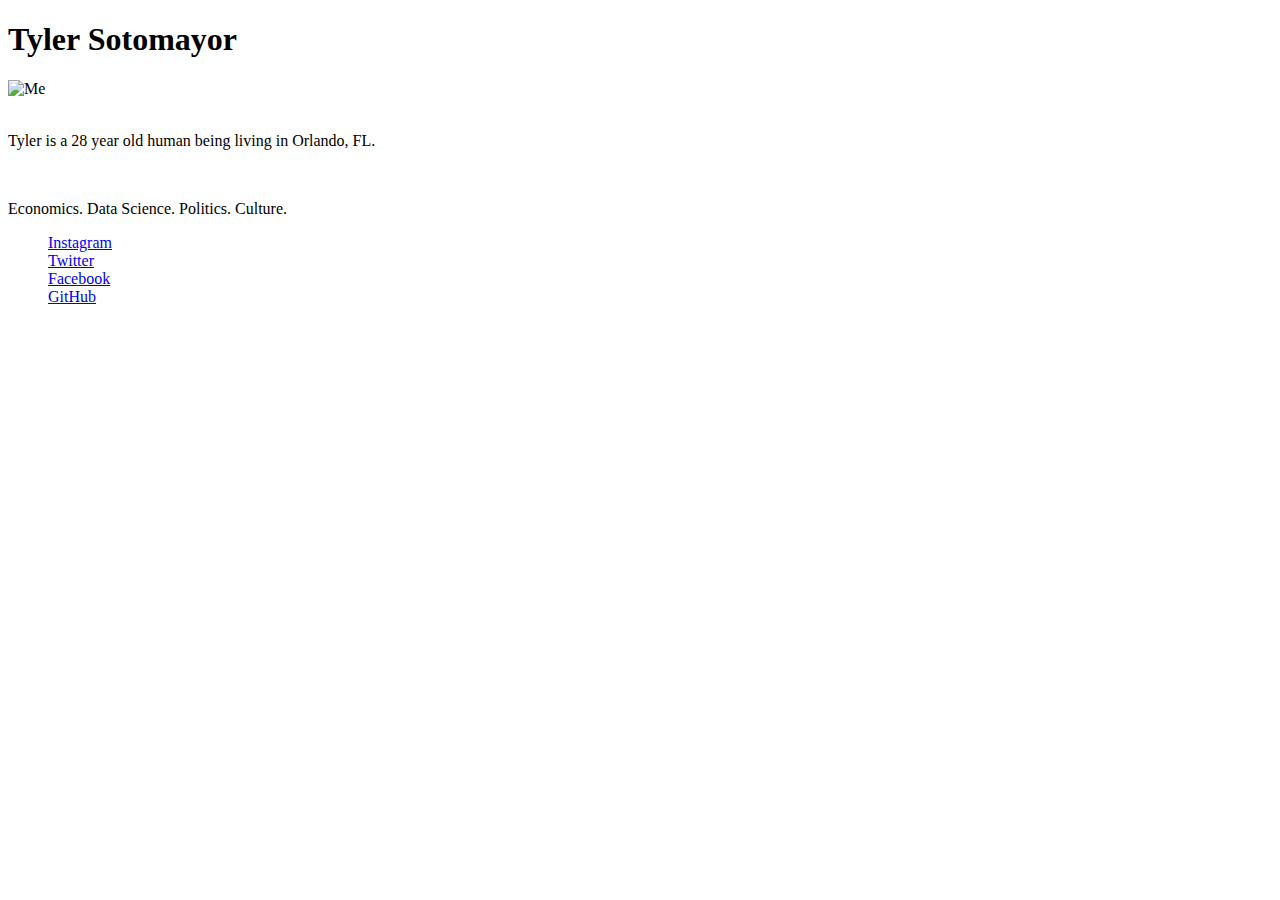
==== index.html @ cba0be7f "renamed to index" ====
<!DOCTYPE html>
<html lang="en-us">
<head>
  <meta charset="UTF-8">
  <title>Activity 1: Basic HTML Bio</title>
</head>

<body>
	<h1>Tyler Sotomayor</h1>

	<img src="https://i.imgur.com/i9cjeht.jpg" alt="Me">
<br>
<br>
<p>Tyler is a 28 year old human being living in Orlando, FL.</p>
<br>
<p>Economics. Data Science. Politics. Culture.</p>
<ul>
	<a href="https://www.instagram.com/ty.rs/">Instagram</a>
	<br>
	<a href="https://twitter.com/tylersotomayor">Twitter</a>
	<br>
	<a href="https://www.facebook.com/tyler.sotomayor.5">Facebook</a>
	<br>
	<a href="https://github.com/tylersotomayor">GitHub</a>
</ul>
<table>
	
	
</table>
</body>

</html>
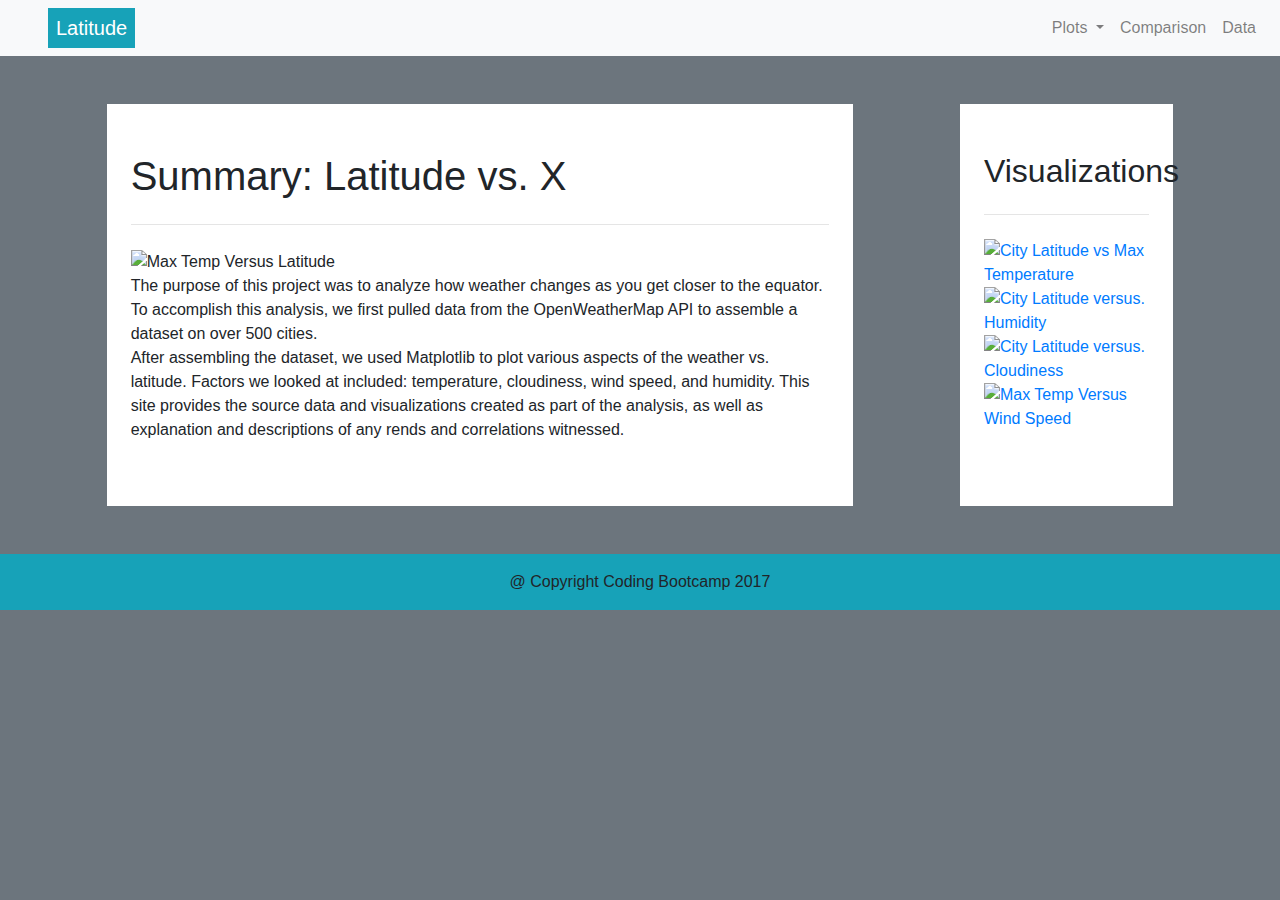
==== commit 92b349a0: "2nd" ====
--- a/index.html
+++ b/index.html
@@ -1,32 +1,80 @@
 <!DOCTYPE html>
-<html lang="en-us">
+<html lang="en">
+
 <head>
   <meta charset="UTF-8">
-  <title>Activity 1: Basic HTML Bio</title>
+  <title>Latitude Weather</title>
+  <link rel="stylesheet" href="https://stackpath.bootstrapcdn.com/bootstrap/4.3.1/css/bootstrap.min.css" integrity="sha384-ggOyR0iXCbMQv3Xipma34MD+dH/1fQ784/j6cY/iJTQUOhcWr7x9JvoRxT2MZw1T" crossorigin="anonymous">
+
+  <script src="https://code.jquery.com/jquery-3.3.1.slim.min.js" integrity="sha384-q8i/X+965DzO0rT7abK41JStQIAqVgRVzpbzo5smXKp4YfRvH+8abtTE1Pi6jizo" crossorigin="anonymous"></script>
+  <script src="https://cdnjs.cloudflare.com/ajax/libs/popper.js/1.14.7/umd/popper.min.js" integrity="sha384-UO2eT0CpHqdSJQ6hJty5KVphtPhzWj9WO1clHTMGa3JDZwrnQq4sF86dIHNDz0W1" crossorigin="anonymous"></script>
+  <script src="https://stackpath.bootstrapcdn.com/bootstrap/4.3.1/js/bootstrap.min.js" integrity="sha384-JjSmVgyd0p3pXB1rRibZUAYoIIy6OrQ6VrjIEaFf/nJGzIxFDsf4x0xIM+B07jRM" crossorigin="anonymous"></script>
+
+  <link rel="stylesheet" href="style.css">
+
 </head>
-
-<body>
-	<h1>Tyler Sotomayor</h1>
-
-	<img src="https://i.imgur.com/i9cjeht.jpg" alt="Me">
-<br>
-<br>
-<p>Tyler is a 28 year old human being living in Orlando, FL.</p>
-<br>
-<p>Economics. Data Science. Politics. Culture.</p>
-<ul>
-	<a href="https://www.instagram.com/ty.rs/">Instagram</a>
-	<br>
-	<a href="https://twitter.com/tylersotomayor">Twitter</a>
-	<br>
-	<a href="https://www.facebook.com/tyler.sotomayor.5">Facebook</a>
-	<br>
-	<a href="https://github.com/tylersotomayor">GitHub</a>
-</ul>
-<table>
-	
-	
-</table>
-</body>
-
-</html>
+<body class = "bg-secondary" >
+  <!-- Navbar -->
+  <nav class="navbar navbar-expand-lg navbar-expand-md navbar-expand-sm navbar-light bg-light pl-5">
+    <a class="navbar-brand bg-info text-white px-2" href="index.html">Latitude</a>
+      <ul class="navbar-nav ml-auto">
+        <li class="nav-item dropdown">
+          <a class="nav-link dropdown-toggle" id="navbarDropdown" role="button" data-toggle="dropdown" aria-haspopup="true" aria-expanded="false">
+            Plots
+          </a>
+          <div class="dropdown-menu" aria-labelledby="navbarDropdown">
+            <a class="dropdown-item" href="max_temperature.html">Temperature</a>
+            <a class="dropdown-item" href="humidity.html">Humidity</a>
+            <a class="dropdown-item" href="cloudiness">Cloudiness</a>
+            <a class="dropdown-item" href="wind_speed.html">Wind Speed</a>
+          </div>
+        </li>
+        <li class="nav-item">
+            <a class="nav-link" href="comparison.html">Comparison</a>
+        </li>
+        <li class="nav-item">
+              <a class="nav-link" href="data.html">Data</a>
+        </li>
+      </ul>
+  </nav>
+<!-- Summmary container -->
+  <div class="container-fluid py-5">
+    <div class="row">
+      <div class="col-lg-7 col-md-7 col-sm-10 offset-1 bg-white py-5 px-4">
+        <h1>Summary: Latitude vs. X</h1>
+        <hr class="my-4">
+        
+        <img src= "https://github.com/UCF-Coding-Boot-Camp/UCFLM201901DATA2/blob/master/11-Web/Homework/Instructions/Resources/assets/images/Fig1.png?raw=true" alt="Max Temp Versus Latitude">
+        
+        <p>The purpose of this project was to analyze how weather changes as you get closer to the equator. To accomplish this analysis, we first pulled data from the OpenWeatherMap API to assemble a dataset on over 500 cities. <br>
+          After assembling the dataset, we used Matplotlib to plot various aspects of the weather vs. latitude. Factors we looked at included: temperature, cloudiness, wind speed, and humidity. This site provides the source data and visualizations created as part of the analysis, as well as explanation and descriptions of any rends and correlations witnessed.</p>
+      </div>
+        <!-- Visualizations -->
+      <div class="col-lg-2 col-md-2 col-sm-10 offset-1 bg-white py-5 px-4">
+        <h2>Visualizations</h2>
+        <hr class="my-4">
+        
+        <a href= max_temperature.html>
+        <img src= "https://github.com/UCF-Coding-Boot-Camp/UCFLM201901DATA2/blob/master/11-Web/Homework/Instructions/Resources/assets/images/Fig1.png?raw=true" alt="City Latitude vs Max Temperature">
+        </a>
+        <a href= humidity.html>
+        <img src= "https://github.com/UCF-Coding-Boot-Camp/UCFLM201901DATA2/blob/master/11-Web/Homework/Instructions/Resources/assets/images/Fig2.png?raw=true" alt="City Latitude versus. Humidity">
+        </a>
+        <a href= cloudiness.html>
+        <img src= "https://github.com/UCF-Coding-Boot-Camp/UCFLM201901DATA2/blob/master/11-Web/Homework/Instructions/Resources/assets/images/Fig3.png?raw=true" alt="City Latitude versus. Cloudiness">
+        </a>
+        <a href= wind_speed.html>
+        <img src= "https://github.com/UCF-Coding-Boot-Camp/UCFLM201901DATA2/blob/master/11-Web/Homework/Instructions/Resources/assets/images/Fig4.png?raw=true" alt="Max Temp Versus Wind Speed">
+        </a>
+      </div>
+      <div class="col-lg-1 col-md-1">
+         
+      </div>
+    </div>
+  </div>
+  
+<!-- Bottom of Website Bar -->
+  <div class="container col-md-12 col-sm-12 bg-info text-center py-3" >
+    <a class = "">@ Copyright Coding Bootcamp 2017</a>
+  </div>
+</body>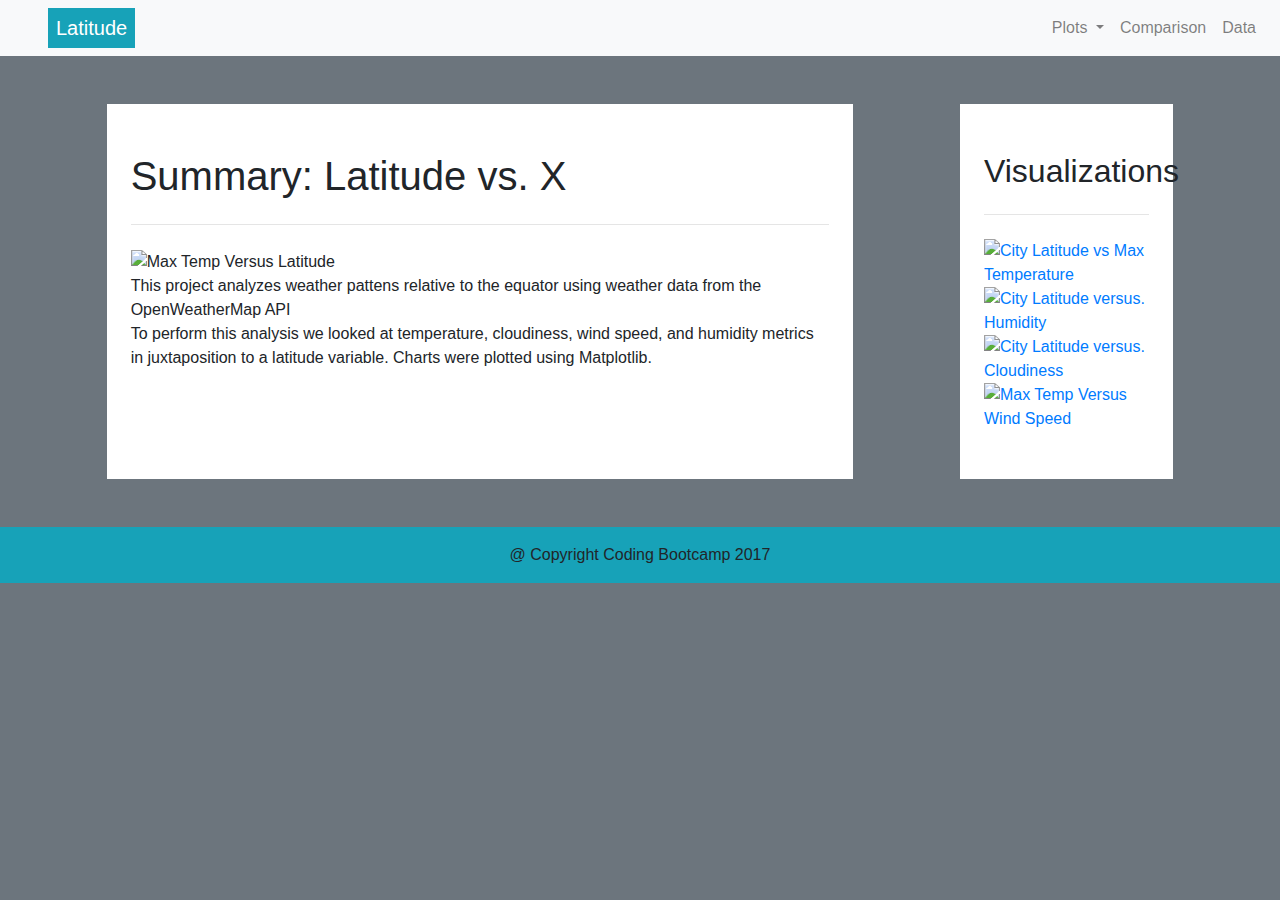
==== commit 48ab8669: "third commit" ====
--- a/index.html
+++ b/index.html
@@ -46,8 +46,8 @@
         
         <img src= "https://github.com/UCF-Coding-Boot-Camp/UCFLM201901DATA2/blob/master/11-Web/Homework/Instructions/Resources/assets/images/Fig1.png?raw=true" alt="Max Temp Versus Latitude">
         
-        <p>The purpose of this project was to analyze how weather changes as you get closer to the equator. To accomplish this analysis, we first pulled data from the OpenWeatherMap API to assemble a dataset on over 500 cities. <br>
-          After assembling the dataset, we used Matplotlib to plot various aspects of the weather vs. latitude. Factors we looked at included: temperature, cloudiness, wind speed, and humidity. This site provides the source data and visualizations created as part of the analysis, as well as explanation and descriptions of any rends and correlations witnessed.</p>
+        <p>This project analyzes weather pattens relative to the equator using weather data from the OpenWeatherMap API<br>
+          To perform this analysis we looked at temperature, cloudiness, wind speed, and humidity metrics in juxtaposition to a latitude variable. Charts were plotted using Matplotlib.</p>
       </div>
         <!-- Visualizations -->
       <div class="col-lg-2 col-md-2 col-sm-10 offset-1 bg-white py-5 px-4">
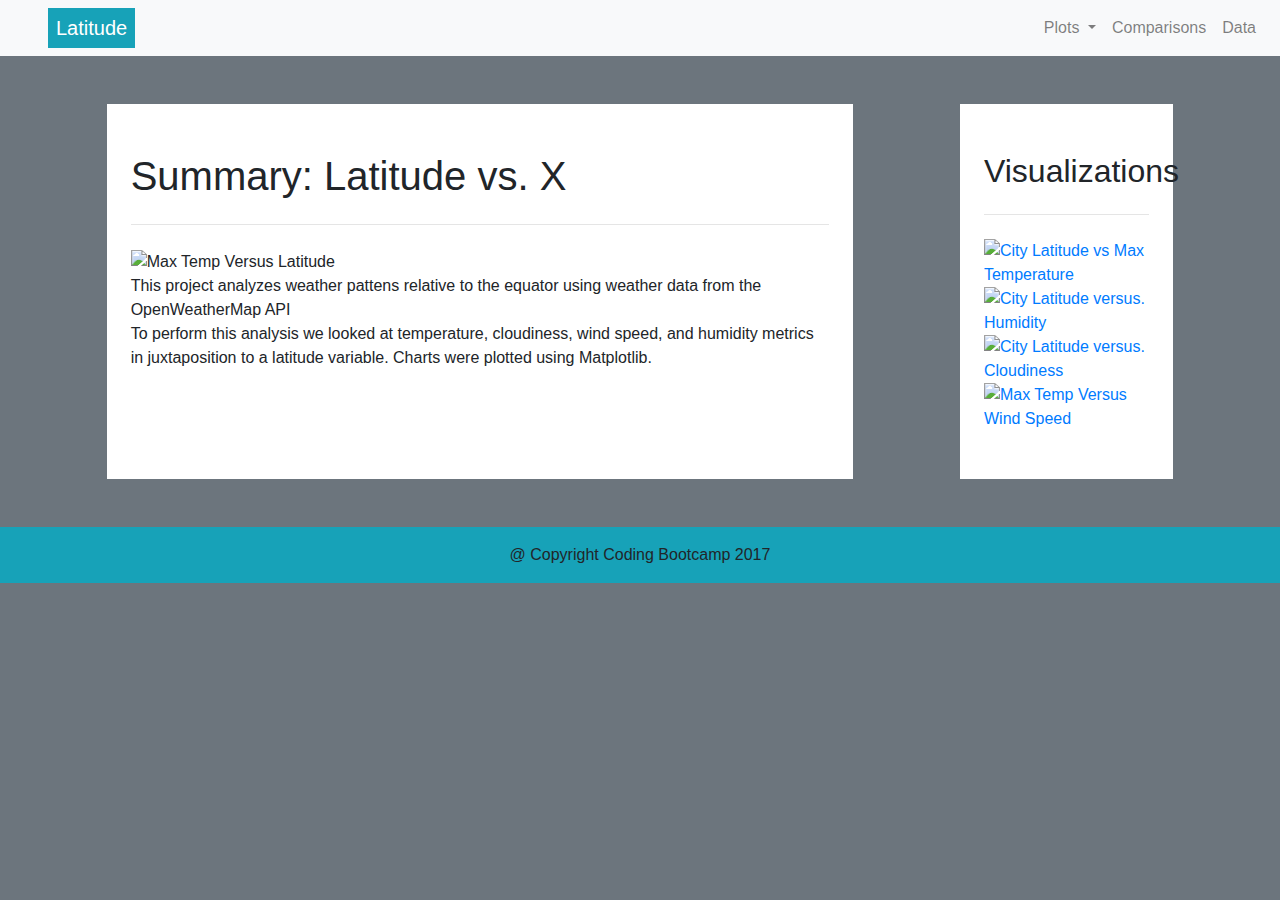
==== commit f4a0bca7: "fix" ====
--- a/index.html
+++ b/index.html
@@ -30,7 +30,7 @@
           </div>
         </li>
         <li class="nav-item">
-            <a class="nav-link" href="comparison.html">Comparison</a>
+            <a class="nav-link" href="comparisons.html">Comparisons</a>
         </li>
         <li class="nav-item">
               <a class="nav-link" href="data.html">Data</a>
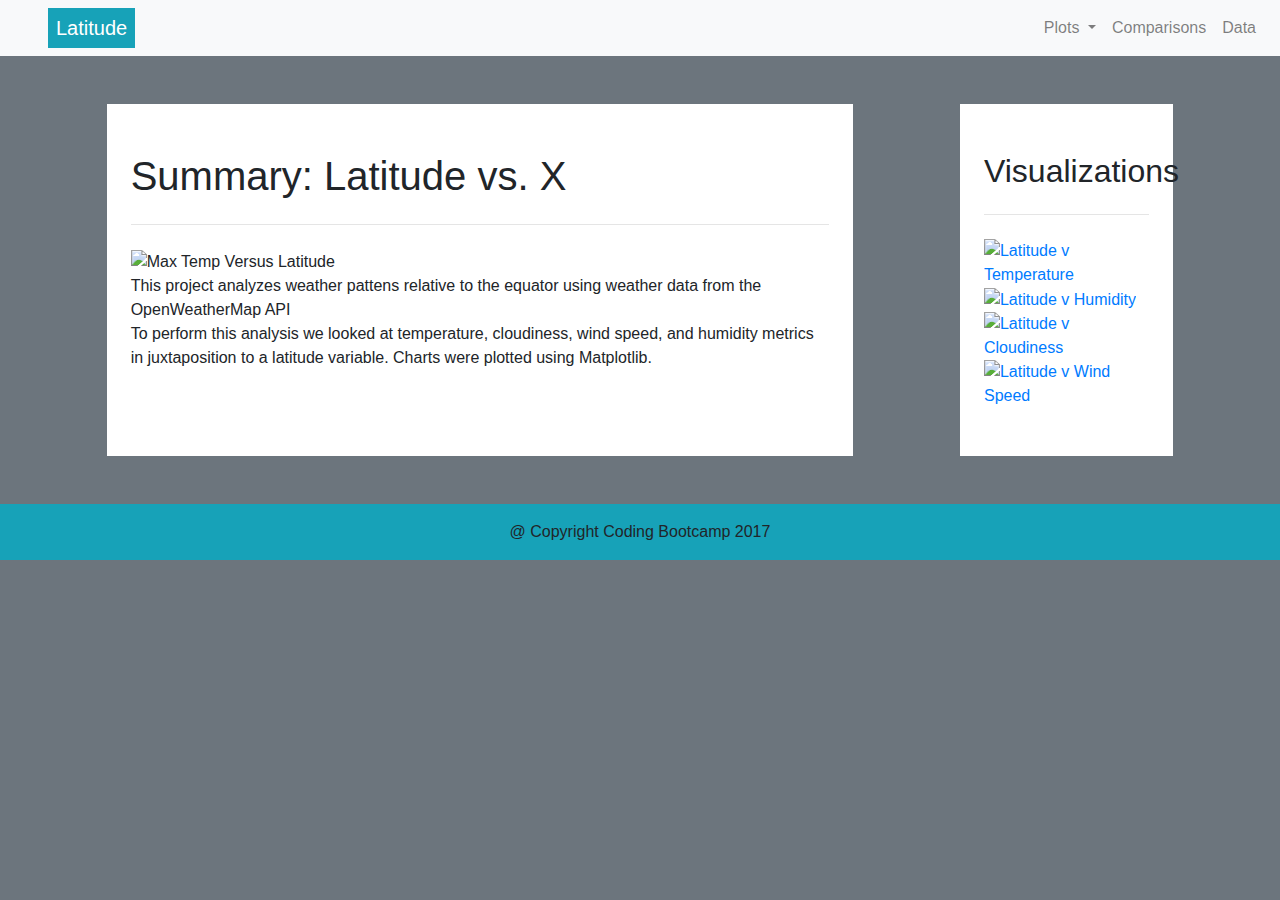
==== commit a2d858d1: "new changes" ====
--- a/index.html
+++ b/index.html
@@ -23,10 +23,10 @@
             Plots
           </a>
           <div class="dropdown-menu" aria-labelledby="navbarDropdown">
-            <a class="dropdown-item" href="max_temperature.html">Temperature</a>
+            <a class="dropdown-item" href="temperature.html">Temperature</a>
             <a class="dropdown-item" href="humidity.html">Humidity</a>
             <a class="dropdown-item" href="cloudiness">Cloudiness</a>
-            <a class="dropdown-item" href="wind_speed.html">Wind Speed</a>
+            <a class="dropdown-item" href="wind.html">Wind Speed</a>
           </div>
         </li>
         <li class="nav-item">
@@ -55,16 +55,16 @@
         <hr class="my-4">
         
         <a href= max_temperature.html>
-        <img src= "https://github.com/UCF-Coding-Boot-Camp/UCFLM201901DATA2/blob/master/11-Web/Homework/Instructions/Resources/assets/images/Fig1.png?raw=true" alt="City Latitude vs Max Temperature">
+        <img src= "https://github.com/UCF-Coding-Boot-Camp/UCFLM201901DATA2/blob/master/11-Web/Homework/Instructions/Resources/assets/images/Fig1.png?raw=true" alt="Latitude v Temperature">
         </a>
         <a href= humidity.html>
-        <img src= "https://github.com/UCF-Coding-Boot-Camp/UCFLM201901DATA2/blob/master/11-Web/Homework/Instructions/Resources/assets/images/Fig2.png?raw=true" alt="City Latitude versus. Humidity">
+        <img src= "https://github.com/UCF-Coding-Boot-Camp/UCFLM201901DATA2/blob/master/11-Web/Homework/Instructions/Resources/assets/images/Fig2.png?raw=true" alt="Latitude v Humidity">
         </a>
         <a href= cloudiness.html>
-        <img src= "https://github.com/UCF-Coding-Boot-Camp/UCFLM201901DATA2/blob/master/11-Web/Homework/Instructions/Resources/assets/images/Fig3.png?raw=true" alt="City Latitude versus. Cloudiness">
+        <img src= "https://github.com/UCF-Coding-Boot-Camp/UCFLM201901DATA2/blob/master/11-Web/Homework/Instructions/Resources/assets/images/Fig3.png?raw=true" alt="Latitude v Cloudiness">
         </a>
         <a href= wind_speed.html>
-        <img src= "https://github.com/UCF-Coding-Boot-Camp/UCFLM201901DATA2/blob/master/11-Web/Homework/Instructions/Resources/assets/images/Fig4.png?raw=true" alt="Max Temp Versus Wind Speed">
+        <img src= "https://github.com/UCF-Coding-Boot-Camp/UCFLM201901DATA2/blob/master/11-Web/Homework/Instructions/Resources/assets/images/Fig4.png?raw=true" alt="Latitude v Wind Speed">
         </a>
       </div>
       <div class="col-lg-1 col-md-1">
